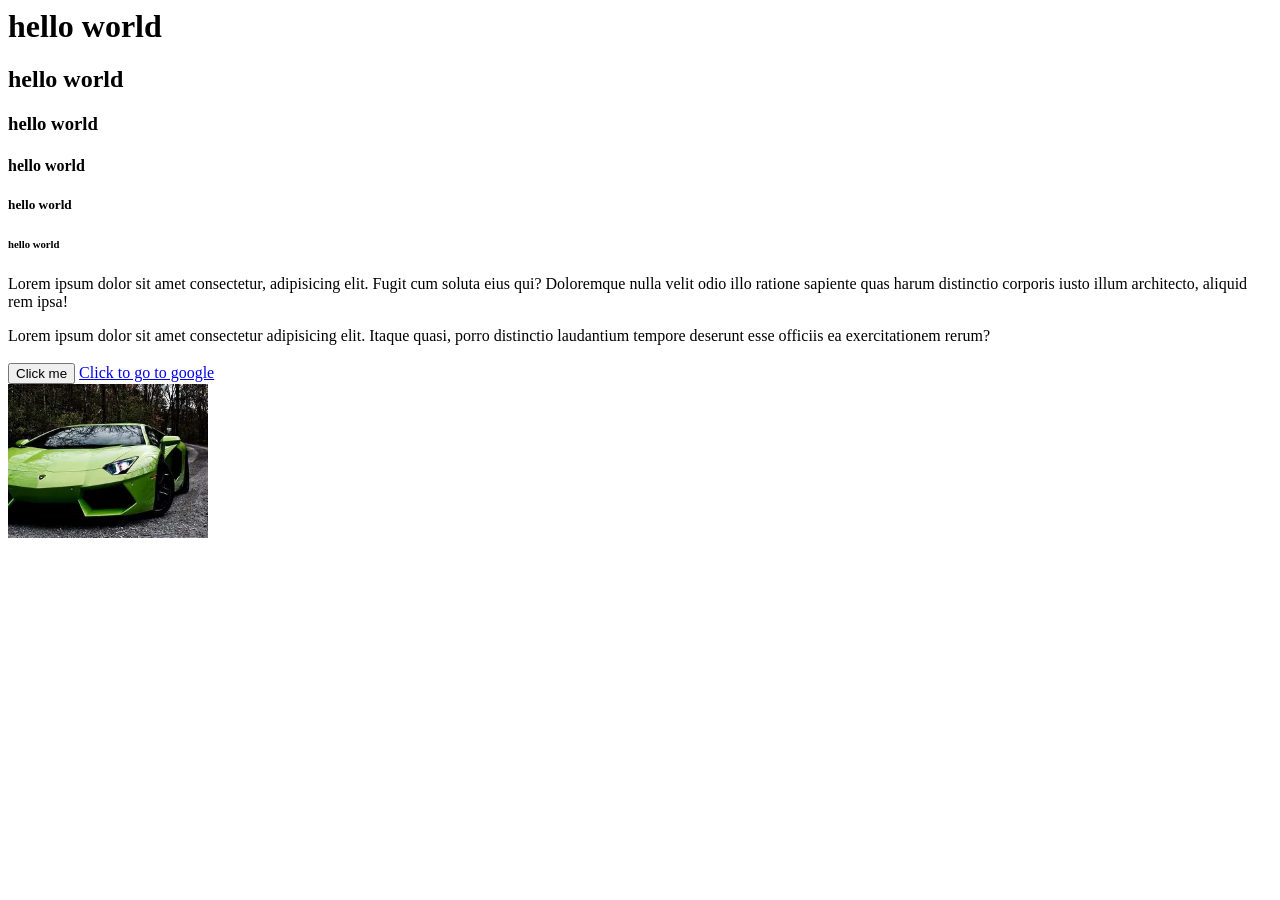
==== index.html @ a3bc55b7 "add a html code" ====
<!doctype>
<html lang="en">
<head>
    <meta charset="UTF-8">
    <meta name="viewport"
          content="width=device-width, user-scalable=no, initial-scale=1.0, maximum-scale=1.0, minimum-scale=1.0">
    <meta http-equiv="X-UA-Compatible" content="ie=edge">
    <title>MY FIRST HTML FILE</title>
</html>
<body>
    <h1>hello world</h1>
    <h2>hello world</h2>
    <h3>hello world</h3>
    <h4>hello world</h4>
    <h5>hello world</h5>
    <h6>hello world</h6>




    <p>Lorem ipsum dolor sit amet consectetur, adipisicing elit. Fugit cum soluta eius qui? Doloremque nulla velit odio illo ratione sapiente quas harum distinctio corporis iusto illum architecto, aliquid rem ipsa!</p>
    <article>Lorem ipsum dolor sit amet consectetur adipisicing elit. Itaque quasi, porro distinctio laudantium tempore deserunt esse officiis ea exercitationem rerum?</article>
    <br>
    <button>Click me</button>
    <a href="https://google.com">Click to go to google</a>
    <br>
    <img src="[data-uri]" alt="This is a car" width="200px">
</body>
</html>
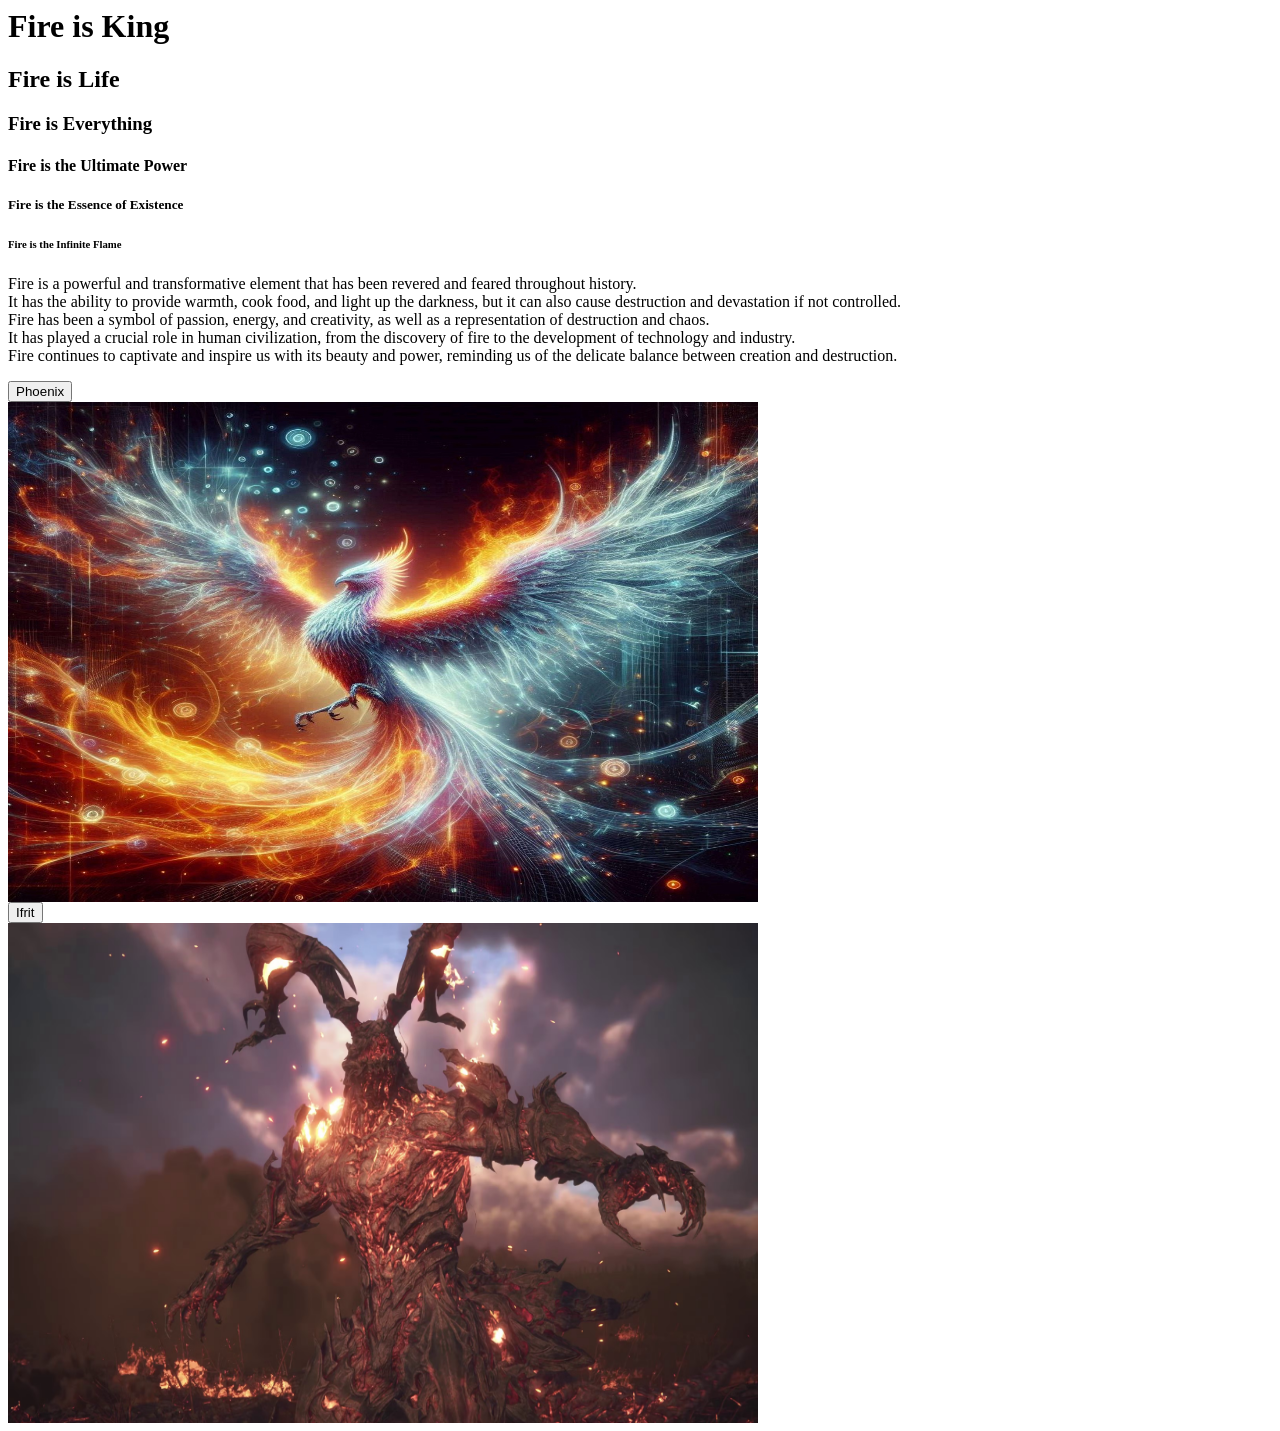
==== commit a487e81b: "rename file" ====
--- a/index.html
+++ b/index.html
@@ -1,29 +1,25 @@
-<!doctype>
 <html lang="en">
 <head>
     <meta charset="UTF-8">
-    <meta name="viewport"
-          content="width=device-width, user-scalable=no, initial-scale=1.0, maximum-scale=1.0, minimum-scale=1.0">
-    <meta http-equiv="X-UA-Compatible" content="ie=edge">
-    <title>MY FIRST HTML FILE</title>
-</html>
+    <meta name="viewport" content="width=device-width, initial-scale=1.0">
+    <title>HTML CODE HOMEWORK</title>
+</head>
 <body>
-    <h1>hello world</h1>
-    <h2>hello world</h2>
-    <h3>hello world</h3>
-    <h4>hello world</h4>
-    <h5>hello world</h5>
-    <h6>hello world</h6>
-
-
-
-
-    <p>Lorem ipsum dolor sit amet consectetur, adipisicing elit. Fugit cum soluta eius qui? Doloremque nulla velit odio illo ratione sapiente quas harum distinctio corporis iusto illum architecto, aliquid rem ipsa!</p>
-    <article>Lorem ipsum dolor sit amet consectetur adipisicing elit. Itaque quasi, porro distinctio laudantium tempore deserunt esse officiis ea exercitationem rerum?</article>
-    <br>
-    <button>Click me</button>
-    <a href="https://google.com">Click to go to google</a>
-    <br>
-    <img src="[data-uri]" alt="This is a car" width="200px">
+    <H1> Fire is King</H1>
+    <h2> Fire is Life</h2>
+    <h3> Fire is Everything</h3>
+    <h4> Fire is the Ultimate Power</h4>
+    <h5> Fire is the Essence of Existence</h5>
+    <h6> Fire is the Infinite Flame</h6>
+    <p> Fire is a powerful and transformative element that has been revered and feared throughout history.<br>
+         It has the ability to provide warmth, cook food, and light up the darkness, but it can also cause destruction and devastation if not controlled.<br>
+            Fire has been a symbol of passion, energy, and creativity, as well as a representation of destruction and chaos.<br>
+                It has played a crucial role in human civilization, from the discovery of fire to the development of technology and industry.<br>
+                    Fire continues to captivate and inspire us with its beauty and power, reminding us of the delicate balance between creation and destruction.</p>
+    
+    <button> Phoenix </button><br>
+    <img src="phoenix.png" alt="This is an image of a phoenix, a mythical bird that is associated with fire and rebirth." width="750px" height="500px"><br>
+    <button> Ifrit </button><br>
+    <img src="image.png" alt="This is an image of Ifrit, a powerful fire spirit in mythology." width="750px" height="500px">
 </body>
 </html>
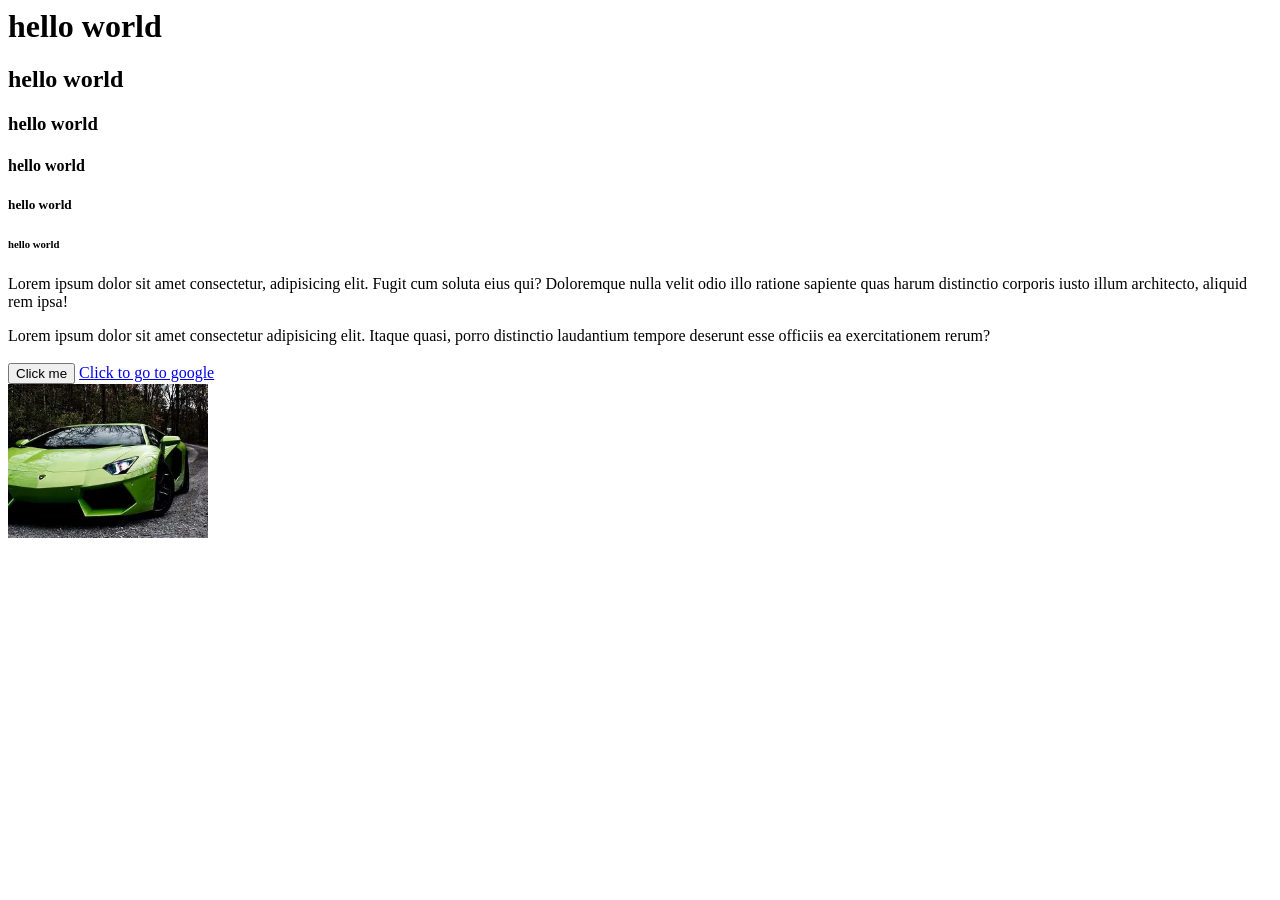
==== commit c216efbc: "rename files" ====
--- a/index.html
+++ b/index.html
@@ -1,25 +1,29 @@
+<!doctype>
 <html lang="en">
 <head>
     <meta charset="UTF-8">
-    <meta name="viewport" content="width=device-width, initial-scale=1.0">
-    <title>HTML CODE HOMEWORK</title>
-</head>
+    <meta name="viewport"
+          content="width=device-width, user-scalable=no, initial-scale=1.0, maximum-scale=1.0, minimum-scale=1.0">
+    <meta http-equiv="X-UA-Compatible" content="ie=edge">
+    <title>MY FIRST HTML FILE</title>
+</html>
 <body>
-    <H1> Fire is King</H1>
-    <h2> Fire is Life</h2>
-    <h3> Fire is Everything</h3>
-    <h4> Fire is the Ultimate Power</h4>
-    <h5> Fire is the Essence of Existence</h5>
-    <h6> Fire is the Infinite Flame</h6>
-    <p> Fire is a powerful and transformative element that has been revered and feared throughout history.<br>
-         It has the ability to provide warmth, cook food, and light up the darkness, but it can also cause destruction and devastation if not controlled.<br>
-            Fire has been a symbol of passion, energy, and creativity, as well as a representation of destruction and chaos.<br>
-                It has played a crucial role in human civilization, from the discovery of fire to the development of technology and industry.<br>
-                    Fire continues to captivate and inspire us with its beauty and power, reminding us of the delicate balance between creation and destruction.</p>
-    
-    <button> Phoenix </button><br>
-    <img src="phoenix.png" alt="This is an image of a phoenix, a mythical bird that is associated with fire and rebirth." width="750px" height="500px"><br>
-    <button> Ifrit </button><br>
-    <img src="image.png" alt="This is an image of Ifrit, a powerful fire spirit in mythology." width="750px" height="500px">
+    <h1>hello world</h1>
+    <h2>hello world</h2>
+    <h3>hello world</h3>
+    <h4>hello world</h4>
+    <h5>hello world</h5>
+    <h6>hello world</h6>
+
+
+
+
+    <p>Lorem ipsum dolor sit amet consectetur, adipisicing elit. Fugit cum soluta eius qui? Doloremque nulla velit odio illo ratione sapiente quas harum distinctio corporis iusto illum architecto, aliquid rem ipsa!</p>
+    <article>Lorem ipsum dolor sit amet consectetur adipisicing elit. Itaque quasi, porro distinctio laudantium tempore deserunt esse officiis ea exercitationem rerum?</article>
+    <br>
+    <button>Click me</button>
+    <a href="https://google.com">Click to go to google</a>
+    <br>
+    <img src="[data-uri]" alt="This is a car" width="200px">
 </body>
 </html>
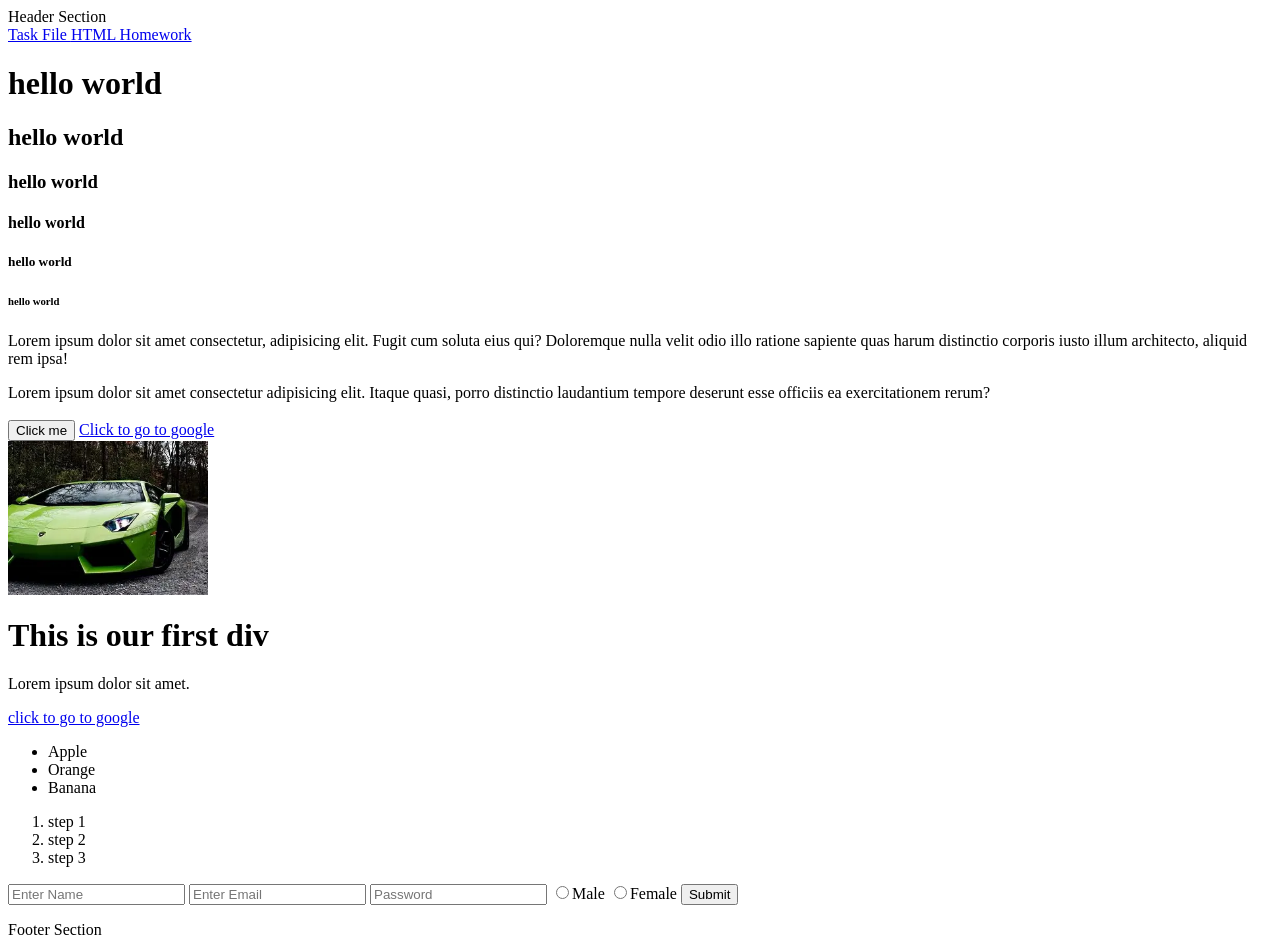
==== commit 55c089f3: "add homework" ====
--- a/index.html
+++ b/index.html
@@ -8,6 +8,9 @@
     <title>MY FIRST HTML FILE</title>
 </html>
 <body>
+    <header> Header Section </header>
+    <nav> <a href=" index3.html"> Task File </a>
+        <a href="index2.html"> HTML Homework </a> </nav>
     <h1>hello world</h1>
     <h2>hello world</h2>
     <h3>hello world</h3>
@@ -21,9 +24,50 @@
     <p>Lorem ipsum dolor sit amet consectetur, adipisicing elit. Fugit cum soluta eius qui? Doloremque nulla velit odio illo ratione sapiente quas harum distinctio corporis iusto illum architecto, aliquid rem ipsa!</p>
     <article>Lorem ipsum dolor sit amet consectetur adipisicing elit. Itaque quasi, porro distinctio laudantium tempore deserunt esse officiis ea exercitationem rerum?</article>
     <br>
-    <button>Click me</button>
-    <a href="https://google.com">Click to go to google</a>
+    <button>    Click me   </button>
+    <a href="https://google.com"  target="_blank">   Click to go to google</a>
     <br>
     <img src="[data-uri]" alt="This is a car" width="200px">
+
+
+
+    <! we will be doing order list-->
+<div>
+<h1> This is our first div </h1>
+<p> Lorem ipsum dolor sit amet.</p>
+<a href="https://google.com"  target="_blank"> click to go to google  </a>
+</div>
+
+<!--Unordered list(bullet points)-->
+<div>   
+  <ul>
+    <li> Apple </li>
+    <li> Orange </li>
+    <li> Banana </li>
+  </ul>
+</div>
+<!--Ordered list(numbered)-->
+<div>
+  <ol>
+  <li> step 1 </li>
+  <li> step 2 </li>
+  <li> step 3 </li>
+  </ol>
+</div>
+<!-- FORMS  -->
+
+  <form>
+    <input type="text"  placeholder="Enter Name" >
+    <input type="email"  placeholder="Enter Email">
+    <input type="password" placeholder="Password" >
+    <input type="radio"  name="Gender">Male
+    <input type="radio" name="Gender">Female
+    <button> Submit  </button>
+  </form>
+
+<footer> Footer Section </footer>
+
+
+
 </body>
 </html>
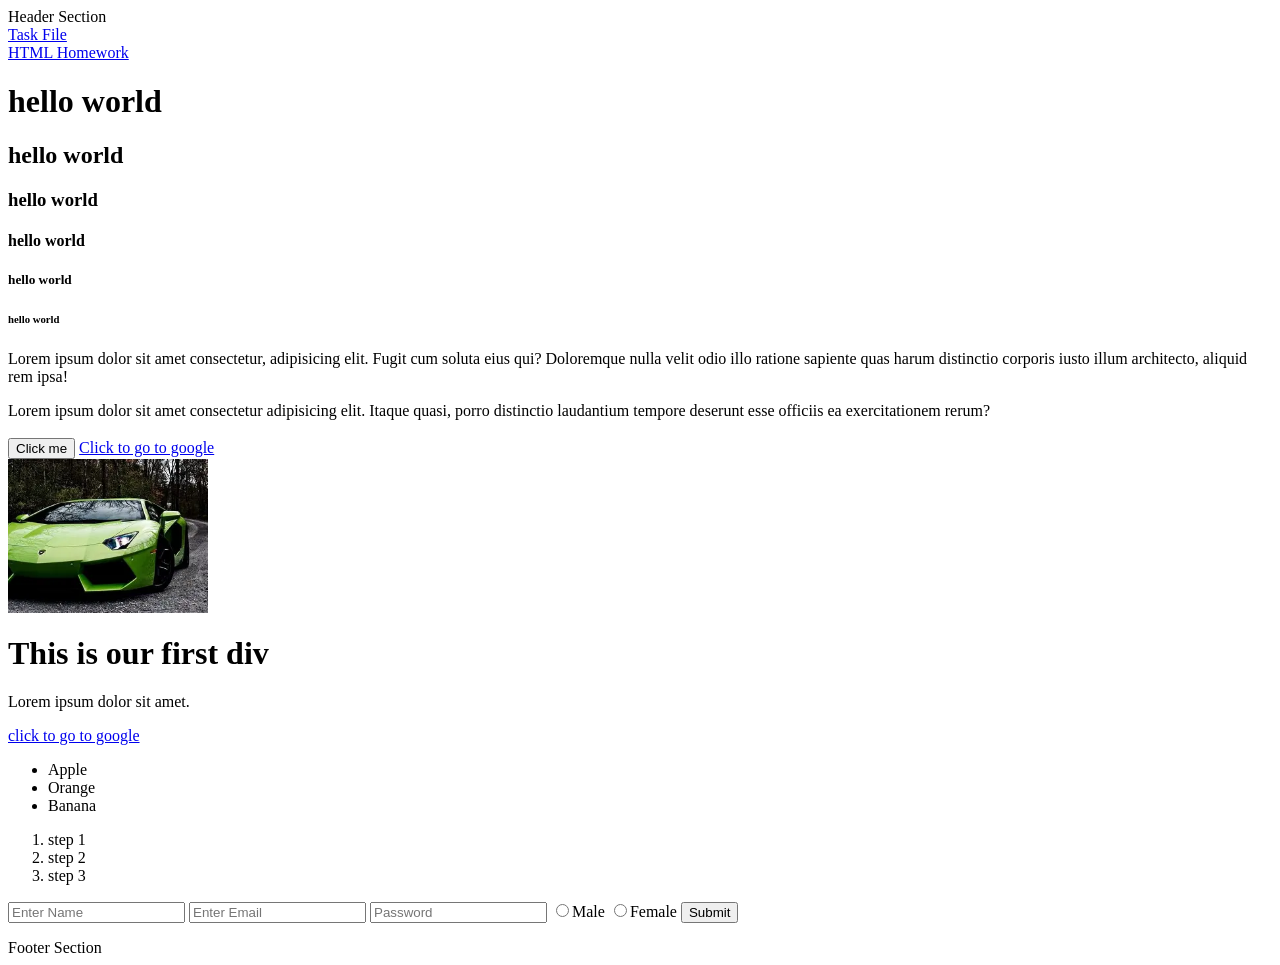
==== commit 9416eeaf: "update main" ====
--- a/index.html
+++ b/index.html
@@ -9,7 +9,7 @@
 </html>
 <body>
     <header> Header Section </header>
-    <nav> <a href=" index3.html"> Task File </a>
+    <nav> <a href=" index3.html"> Task File </a><br>
         <a href="index2.html"> HTML Homework </a> </nav>
     <h1>hello world</h1>
     <h2>hello world</h2>
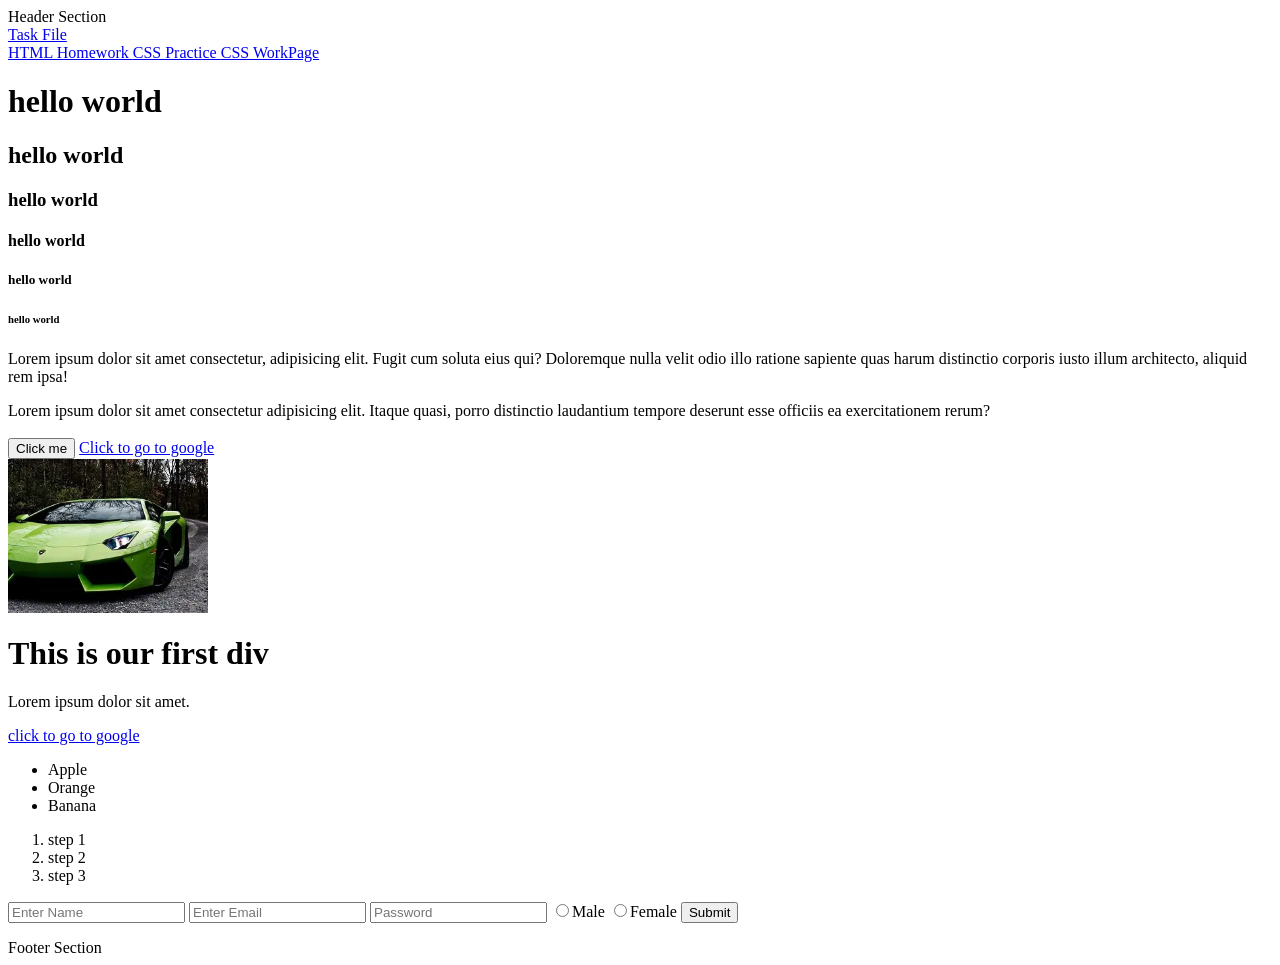
==== commit c306d344: "css practice" ====
--- a/index.html
+++ b/index.html
@@ -10,7 +10,10 @@
 <body>
     <header> Header Section </header>
     <nav> <a href=" index3.html"> Task File </a><br>
-        <a href="index2.html"> HTML Homework </a> </nav>
+        <a href="index2.html"> HTML Homework </a>
+        <a href="index4.html"> CSS Practice </a>
+        <a href="index5.html"> CSS WorkPage </a>
+     </nav>
     <h1>hello world</h1>
     <h2>hello world</h2>
     <h3>hello world</h3>
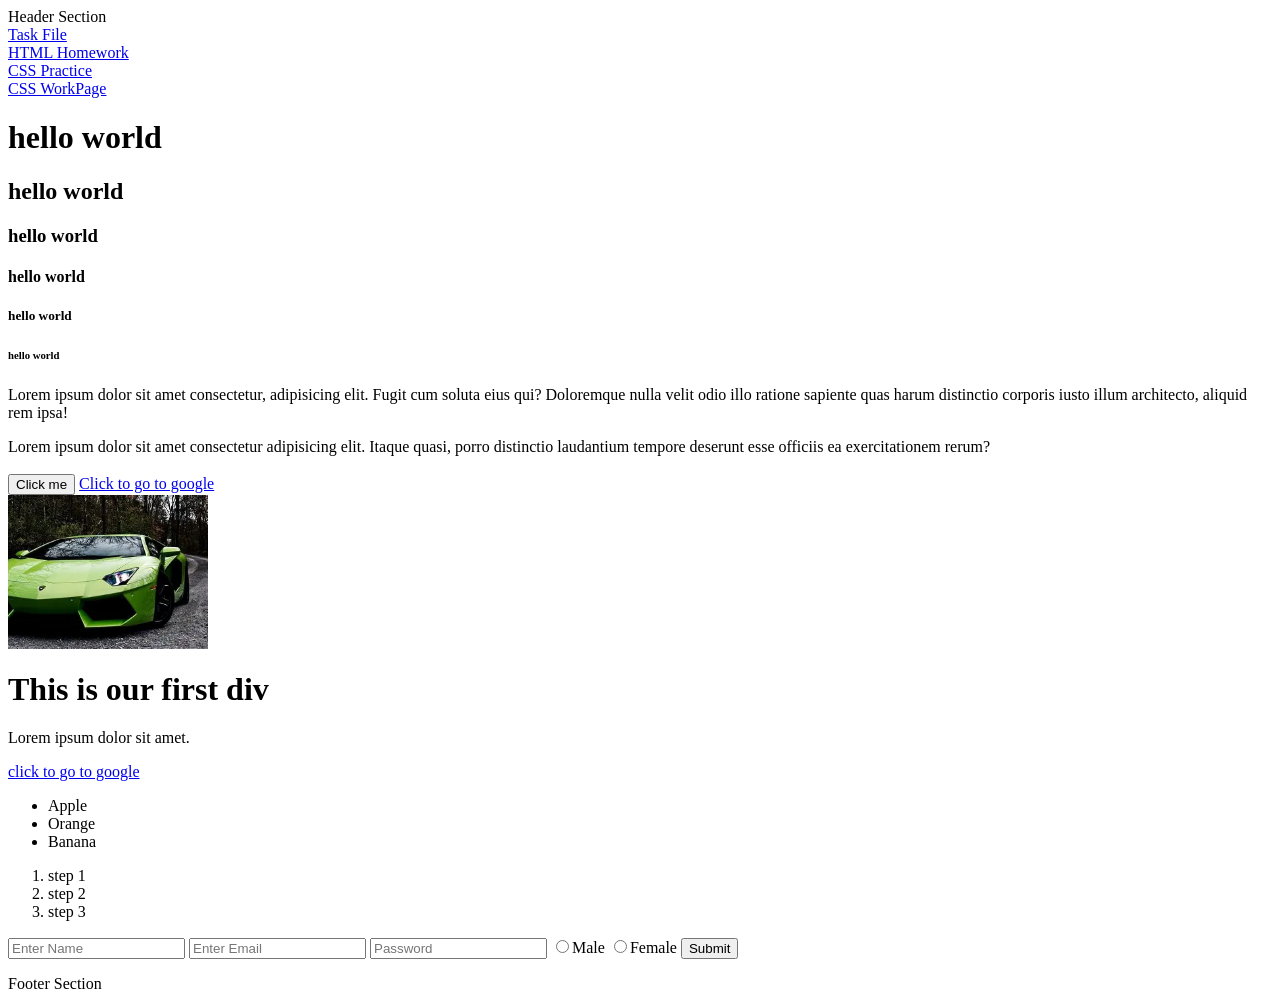
==== commit 87e72362: "add text" ====
--- a/index.html
+++ b/index.html
@@ -10,9 +10,9 @@
 <body>
     <header> Header Section </header>
     <nav> <a href=" index3.html"> Task File </a><br>
-        <a href="index2.html"> HTML Homework </a>
-        <a href="index4.html"> CSS Practice </a>
-        <a href="index5.html"> CSS WorkPage </a>
+        <a href="index2.html"> HTML Homework </a><br>
+        <a href="index4.html"> CSS Practice </a><br>
+        <a href="index5.html"> CSS WorkPage </a><br>
      </nav>
     <h1>hello world</h1>
     <h2>hello world</h2>
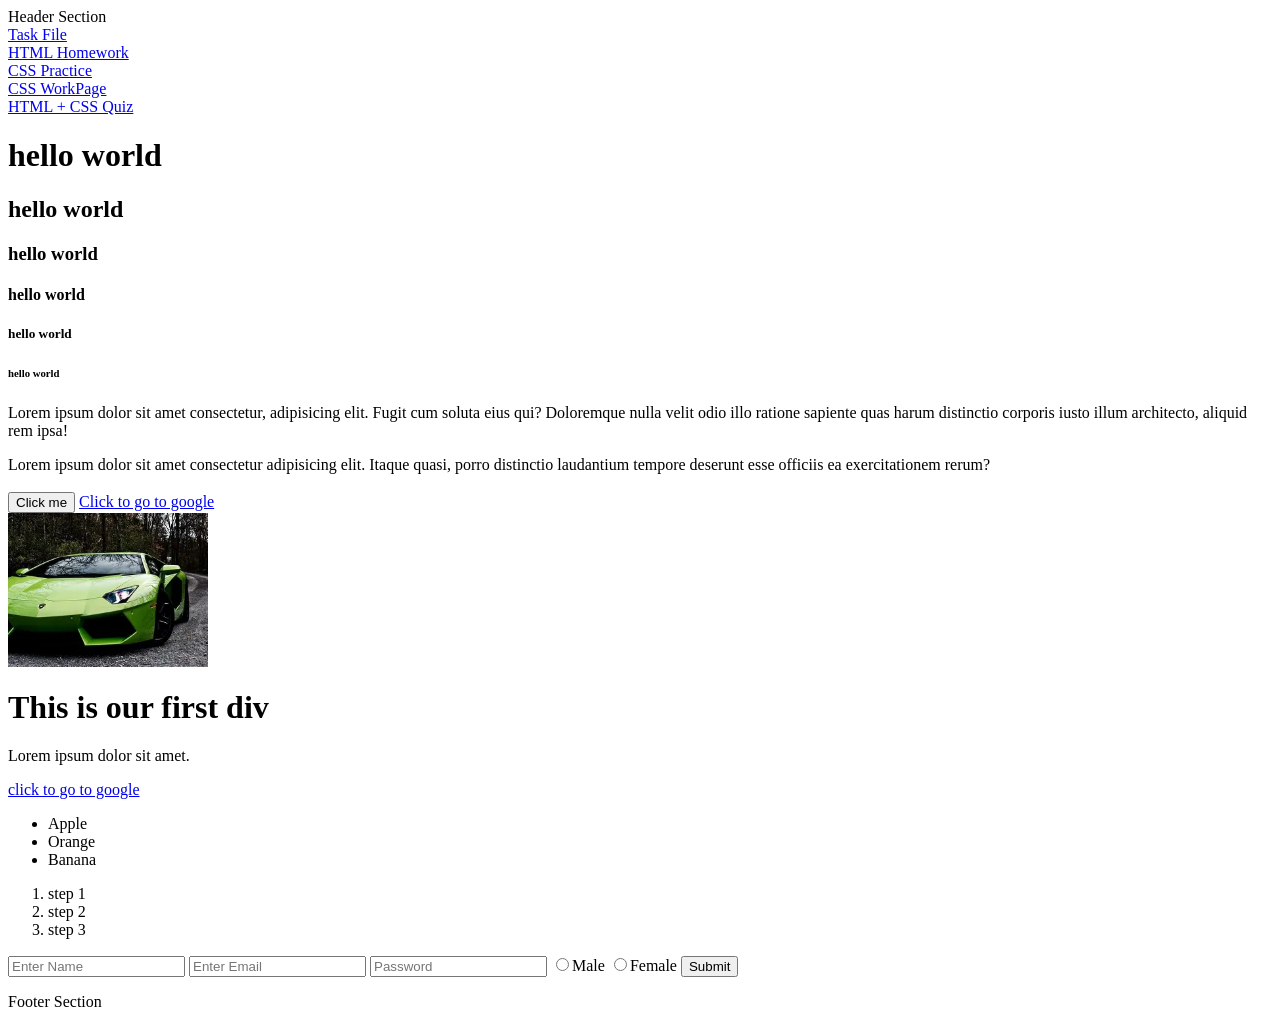
==== commit 4dea0ed9: "add quiz" ====
--- a/index.html
+++ b/index.html
@@ -13,6 +13,7 @@
         <a href="index2.html"> HTML Homework </a><br>
         <a href="index4.html"> CSS Practice </a><br>
         <a href="index5.html"> CSS WorkPage </a><br>
+        <a href="index6.html"> HTML + CSS Quiz </a><br>
      </nav>
     <h1>hello world</h1>
     <h2>hello world</h2>
